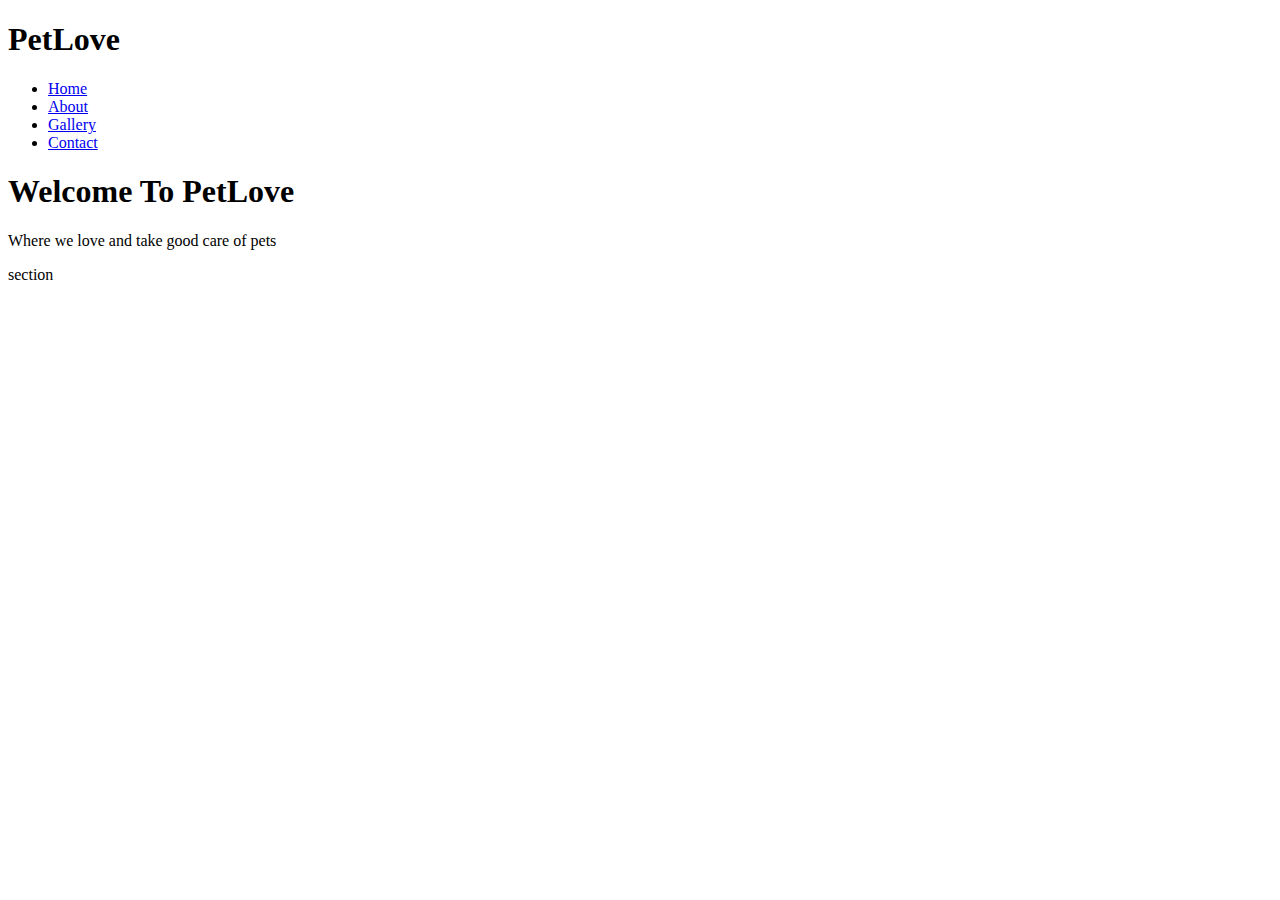
==== index.html @ b09386b9 "Create the homepage tags" ====
<!DOCTYPE html>
<html lang="en">
<head>
    <meta charset="UTF-8">
    <meta http-equiv="X-UA-Compatible" content="IE=edge">
    <meta name="viewport" content="width=device-width, initial-scale=1.0">
    <link rel="stylesheet" href="css/styles.css">
    <link rel="icon" href="./images/favicon.ico">
    <title>Animal Shelter</title>
</head>
<body>
    <div class="wrapper">
            <nav id="home-navbar">
                <div class="container">
                    <h1 class="logo" id="home-logo">
                        PetLove
                    </h1>
                    <ul class="links" id="home-links">
                        <li><a href="./index.html">Home</a></li>
                        <li><a href="./about.html">About</a></li>
                        <li><a href="./gallery.html">Gallery</a></li>
                        <li><a href="./contact.html">Contact</a></li>
                    </ul>
                </div>
            </nav>
        <header id="home-header">
            <div class="container">
                <h1>Welcome To PetLove</h1>
                <p>Where we love and take good care of pets</p>
            </div>
        </header>
        section
    </div>
</body>
</html>
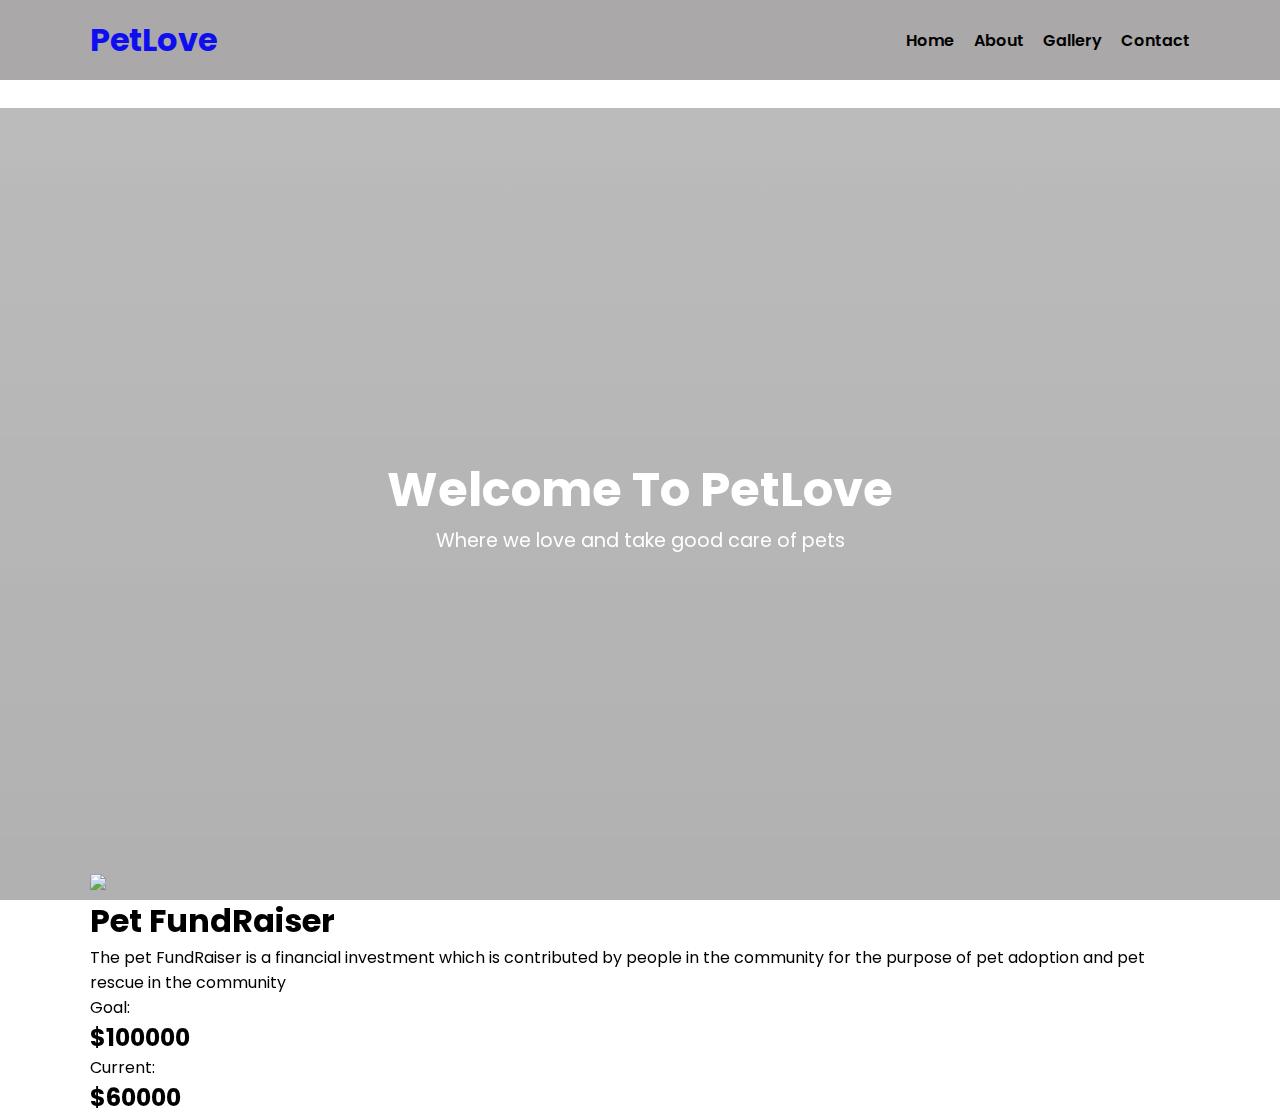
==== commit 667655a4: "Complete the creation of the homepage" ====
--- a/index.html
+++ b/index.html
@@ -29,7 +29,17 @@
                 <p>Where we love and take good care of pets</p>
             </div>
         </header>
-        section
+        <section id="home-body">
+            <div class="container">
+                <img src="./images/favicon.ico">
+                <h1>Pet FundRaiser</h1>
+                <p>The pet FundRaiser is a financial investment which is contributed by people in the community for the purpose of pet adoption and pet rescue in the community</p>
+                <p>Goal:</p>
+                <h2>$100000</h2>
+                <p>Current:</p>
+                <h2>$60000</h2>
+            </div>
+        </section>
     </div>
 </body>
 </html>--- a/css/styles.css
+++ b/css/styles.css
@@ -0,0 +1,95 @@
+@import url('https://fonts.googleapis.com/css2?family=Poppins&display=swap');
+
+:root{
+    --default-color: rgb(14, 14, 240);
+    --default-fontfamily:'Poppins', sans-serif;
+}
+
+*{
+    margin: 0;
+    padding: 0;
+}
+
+body{
+    box-sizing: border-box;
+    font-family: var(--default-fontfamily);
+}
+
+#home-navbar{
+    background-color: rgb(170, 168, 168);
+    padding: 1rem 1.5rem;
+    box-sizing: border-box;
+    position: sticky;
+    top: 0;
+}
+
+.container{
+    margin:0 auto;
+    max-width: 1100px;
+}
+
+#home-navbar>.container{
+    display: flex;
+    justify-content: space-between;
+    align-items: center;
+    
+}
+
+#home-navbar>.container>h1{
+    color:var(--default-color);
+    font-size: 2rem; 
+}
+
+#home-navbar>.container>ul{
+    list-style-type: none;
+    display: flex;
+}
+
+#home-navbar>.container>ul>li{
+    margin-left: 1.2rem;
+}
+
+#home-navbar>.container>ul>li>a{
+    text-decoration: none;
+    color: black;
+    font-weight: 600;
+    transition:0.5s;
+}
+
+#home-navbar>.container>ul>li>a:hover{
+    color: var(--default-color);
+}
+
+#home-header{
+    background: linear-gradient(rgba(19, 17, 17, 0.288) , rgba(3, 3, 3, 0.308) ) , url(../images/Animal_Rescueback.png);
+    background-position:center;
+    background-size: cover;
+    height: 88vh;
+    position: sticky;
+    top: 12vh;
+    z-index: -1;
+}
+
+#home-header>.container{
+    display: flex;
+    flex-direction: column;
+    align-items: center;
+    justify-content: center;
+    height: 100%;
+}
+
+#home-header>.container>h1{
+    font-size: 3rem;
+    color: white;
+}
+
+#home-header>.container>p{
+    font-size: 1.2rem;
+    color: white;
+}
+
+@media(max-width:800px){
+    #home-header>.container>h1{
+        font-size: 2.2rem;
+    }
+}